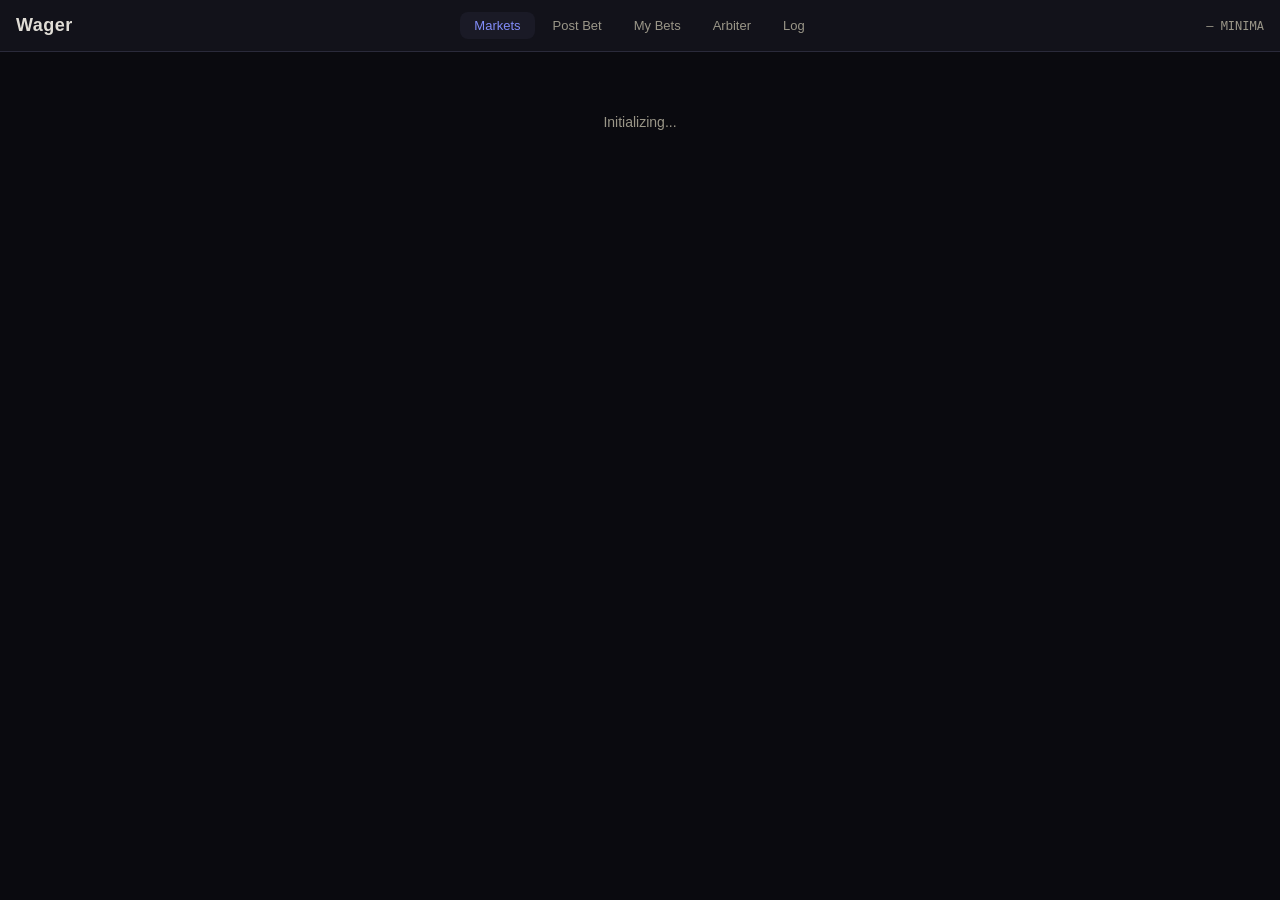
==== index.html @ 8682a8ff "Wager v0.1.0: Trustless prediction market MiniDapp with KISS VM contract - 6-path contract (1195 cha" ====
<!DOCTYPE html>
<html>
<head>
    <meta charset="UTF-8">
    <meta name="viewport" content="width=device-width, initial-scale=1.0">
    <title>Wager</title>
    <link rel="stylesheet" href="css/style.css">
    <script type="text/javascript" src="mds.js"></script>
    <script type="text/javascript" src="js/contract.js"></script>
    <script type="text/javascript" src="js/db.js"></script>
    <script type="text/javascript" src="js/wager.js"></script>
    <script type="text/javascript" src="js/app.js"></script>
</head>
<body>

<nav class="nav">
    <div class="nav__brand">Wager</div>
    <div class="nav__tabs">
        <button class="nav__tab active" data-view="markets" onclick="showView('markets')">Markets</button>
        <button class="nav__tab" data-view="post" onclick="showView('post')">Post Bet</button>
        <button class="nav__tab" data-view="mybets" onclick="showView('mybets')">My Bets</button>
        <button class="nav__tab" data-view="arbiter" onclick="showView('arbiter')">Arbiter</button>
        <button class="nav__tab" data-view="activity" onclick="showView('activity')">Log</button>
    </div>
    <div class="nav__info">
        <span id="balance">— MINIMA</span>
        <span id="blockHeight"></span>
    </div>
</nav>

<div class="main" id="mainContent">
    <div class="empty">Initializing...</div>
</div>

</body>
</html>
---- css/style.css ----
/* Wager — Prediction Market Styles */

:root {
    --bg: #0a0a0f;
    --bg2: #12121a;
    --bg3: #1a1a26;
    --border: #2a2a3a;
    --text: #e0ddd6;
    --text2: #9a9688;
    --accent: #6366f1;
    --accent2: #818cf8;
    --yes: #22c55e;
    --yes-bg: rgba(34, 197, 94, 0.1);
    --no: #ef4444;
    --no-bg: rgba(239, 68, 68, 0.1);
    --warn: #f59e0b;
    --radius: 8px;
    --mono: "SF Mono", "Fira Code", "Cascadia Code", monospace;
}

* { margin: 0; padding: 0; box-sizing: border-box; }

body {
    font-family: -apple-system, BlinkMacSystemFont, "Segoe UI", Roboto, sans-serif;
    background: var(--bg);
    color: var(--text);
    line-height: 1.5;
    min-height: 100vh;
}

/* -- Nav -- */
.nav {
    display: flex;
    align-items: center;
    justify-content: space-between;
    padding: 12px 16px;
    background: var(--bg2);
    border-bottom: 1px solid var(--border);
    position: sticky;
    top: 0;
    z-index: 100;
}

.nav__brand {
    font-size: 18px;
    font-weight: 700;
    letter-spacing: 0.5px;
}

.nav__tabs {
    display: flex;
    gap: 4px;
}

.nav__tab {
    padding: 6px 14px;
    border-radius: var(--radius);
    font-size: 13px;
    font-weight: 500;
    color: var(--text2);
    background: transparent;
    border: none;
    cursor: pointer;
    transition: all 0.15s;
}

.nav__tab:hover { color: var(--text); background: var(--bg3); }
.nav__tab.active { color: var(--accent2); background: var(--bg3); }

.nav__info {
    font-size: 12px;
    color: var(--text2);
    font-family: var(--mono);
}

/* -- Layout -- */
.main { max-width: 900px; margin: 0 auto; padding: 20px 16px; }

h2 { font-size: 18px; font-weight: 600; margin-bottom: 12px; }
h3 { font-size: 15px; font-weight: 600; margin: 16px 0 8px; color: var(--text2); }

/* -- Card -- */
.card {
    background: var(--bg2);
    border: 1px solid var(--border);
    border-radius: var(--radius);
    padding: 16px;
    margin-bottom: 12px;
}

.card--compact { padding: 10px 14px; display: flex; align-items: center; gap: 10px; flex-wrap: wrap; }

.card__pot { font-size: 20px; font-weight: 700; font-family: var(--mono); margin-bottom: 8px; }
.card__parties { font-size: 13px; color: var(--text2); margin-bottom: 12px; font-family: var(--mono); }
.card__actions { display: flex; gap: 8px; }

/* -- Book (Order Book) -- */
.book { background: var(--bg2); border: 1px solid var(--border); border-radius: var(--radius); overflow: hidden; margin-bottom: 16px; }

.book__header {
    display: grid;
    grid-template-columns: 60px 100px 100px 70px 1fr 100px;
    padding: 8px 12px;
    font-size: 11px;
    font-weight: 600;
    color: var(--text2);
    text-transform: uppercase;
    letter-spacing: 0.5px;
    border-bottom: 1px solid var(--border);
    background: var(--bg3);
}

.book__row {
    display: grid;
    grid-template-columns: 60px 100px 100px 70px 1fr 100px;
    padding: 10px 12px;
    font-size: 13px;
    border-bottom: 1px solid var(--border);
    align-items: center;
    transition: background 0.1s;
}

.book__row:last-child { border-bottom: none; }
.book__row:hover { background: var(--bg3); }

/* -- Side Tags -- */
.side--yes { color: var(--yes); font-weight: 700; }
.side--no { color: var(--no); font-weight: 700; }
.side--arb { color: var(--accent2); font-weight: 700; }

.odds { font-family: var(--mono); font-weight: 600; }
.arb { font-size: 11px; font-family: var(--mono); color: var(--text2); }
.muted { color: var(--text2); font-size: 12px; }
.mono { font-family: var(--mono); font-size: 12px; word-break: break-all; }

/* -- Buttons -- */
.btn {
    display: inline-flex;
    align-items: center;
    justify-content: center;
    padding: 8px 16px;
    border-radius: var(--radius);
    font-size: 13px;
    font-weight: 600;
    border: none;
    cursor: pointer;
    transition: all 0.15s;
}

.btn--sm { padding: 4px 10px; font-size: 12px; }

.btn--accent { background: var(--accent); color: #fff; }
.btn--accent:hover { background: var(--accent2); }

.btn--yes { background: var(--yes); color: #fff; }
.btn--yes:hover { opacity: 0.85; }

.btn--no { background: var(--no); color: #fff; }
.btn--no:hover { opacity: 0.85; }

.btn--ghost { background: transparent; color: var(--text2); border: 1px solid var(--border); }
.btn--ghost:hover { color: var(--text); border-color: var(--text2); }

/* -- Side Picker -- */
.side-picker { display: flex; gap: 4px; }
.side-picker .btn { flex: 1; opacity: 0.5; }
.side-picker .btn.active { opacity: 1; }

/* -- Form -- */
.form-group { margin-bottom: 14px; }
.form-group label { display: block; font-size: 12px; font-weight: 600; color: var(--text2); margin-bottom: 4px; text-transform: uppercase; letter-spacing: 0.5px; }

.form-row { display: grid; grid-template-columns: 1fr 1fr 1fr; gap: 12px; }

input[type="text"], input[type="number"], select {
    width: 100%;
    padding: 10px 12px;
    background: var(--bg3);
    border: 1px solid var(--border);
    border-radius: var(--radius);
    color: var(--text);
    font-size: 14px;
    font-family: var(--mono);
    outline: none;
    transition: border-color 0.15s;
}

input:focus, select:focus { border-color: var(--accent); }
input::placeholder { color: var(--text2); opacity: 0.5; }

.odds-preview {
    padding: 10px 14px;
    background: var(--bg3);
    border-radius: var(--radius);
    font-size: 13px;
    color: var(--text2);
    margin-bottom: 14px;
    font-family: var(--mono);
}

/* -- Status -- */
.status { padding: 8px 12px; border-radius: var(--radius); font-size: 13px; margin-bottom: 12px; }
.status--ok { background: var(--yes-bg); color: var(--yes); }
.status--err { background: var(--no-bg); color: var(--no); }
.status--warn { background: rgba(245, 158, 11, 0.1); color: var(--warn); }
.status--wait { color: var(--warn); font-size: 12px; }
.status--info { color: var(--text2); }

/* -- Empty State -- */
.empty {
    text-align: center;
    padding: 40px 20px;
    color: var(--text2);
    font-size: 14px;
}

/* -- Activity Log -- */
.log { background: var(--bg2); border: 1px solid var(--border); border-radius: var(--radius); overflow: hidden; }

.log__row {
    padding: 6px 12px;
    font-size: 12px;
    border-bottom: 1px solid var(--border);
    font-family: var(--mono);
}

.log__row:last-child { border-bottom: none; }
.log__time { color: var(--text2); margin-right: 8px; }
.log__ok { color: var(--yes); }
.log__err { color: var(--no); }
.log__warn { color: var(--warn); }
.log__info { color: var(--text2); }

/* -- Expandable Bet Card -- */
.betcard {
    background: var(--bg2);
    border: 1px solid var(--border);
    border-radius: var(--radius);
    margin-bottom: 8px;
    overflow: hidden;
    transition: border-color 0.15s;
}

.betcard:hover { border-color: var(--accent); }

.betcard__summary {
    display: flex;
    align-items: center;
    gap: 12px;
    padding: 12px 14px;
    cursor: pointer;
    user-select: none;
}

.betcard__side { font-size: 13px; min-width: 42px; }
.betcard__stake { font-family: var(--mono); font-weight: 600; font-size: 14px; }
.betcard__odds { font-size: 14px; }
.betcard__role {
    font-size: 11px;
    text-transform: uppercase;
    letter-spacing: 0.5px;
    color: var(--accent2);
    background: rgba(99, 102, 241, 0.1);
    padding: 2px 8px;
    border-radius: 4px;
    margin-left: auto;
}

.betcard__chevron {
    font-size: 12px;
    color: var(--text2);
    transition: transform 0.2s;
    margin-left: 4px;
}

.betcard.expanded .betcard__chevron { transform: rotate(180deg); }

.betcard__detail {
    max-height: 0;
    overflow: hidden;
    transition: max-height 0.3s ease, padding 0.3s ease;
    padding: 0 14px;
}

.betcard.expanded .betcard__detail {
    max-height: 600px;
    padding: 0 14px 14px;
    border-top: 1px solid var(--border);
}

.betcard__grid {
    display: grid;
    grid-template-columns: repeat(auto-fill, minmax(140px, 1fr));
    gap: 8px;
    margin-bottom: 10px;
    padding-top: 12px;
}

.betcard__grid dl { margin: 0; }
.betcard__grid dt { font-size: 10px; text-transform: uppercase; letter-spacing: 0.5px; color: var(--text2); margin-bottom: 2px; }
.betcard__grid dd { font-size: 14px; font-weight: 600; font-family: var(--mono); margin: 0; }

.betcard__payouts {
    background: var(--bg3);
    border-radius: 6px;
    padding: 10px 12px;
    font-size: 12px;
    margin-bottom: 10px;
    line-height: 1.8;
}

.betcard__arbiter {
    margin-bottom: 10px;
}

.betcard__arbiter dt {
    font-size: 10px;
    text-transform: uppercase;
    letter-spacing: 0.5px;
    color: var(--text2);
    margin-bottom: 4px;
}

.betcard__arbiter dd {
    font-size: 11px;
    margin: 0;
    line-height: 1.6;
}

.betcard__parties {
    font-size: 12px;
    line-height: 1.8;
    margin-bottom: 10px;
}

.betcard__coinid {
    font-size: 10px;
    margin-bottom: 10px;
    word-break: break-all;
}

.betcard__actions {
    display: flex;
    gap: 8px;
    align-items: center;
    padding-top: 4px;
}

/* -- Responsive -- */
@media (max-width: 640px) {
    .book__header, .book__row { grid-template-columns: 50px 80px 80px 60px 1fr 80px; font-size: 12px; }
    .form-row { grid-template-columns: 1fr; }
    .nav__tabs { gap: 2px; }
    .nav__tab { padding: 4px 8px; font-size: 12px; }
}
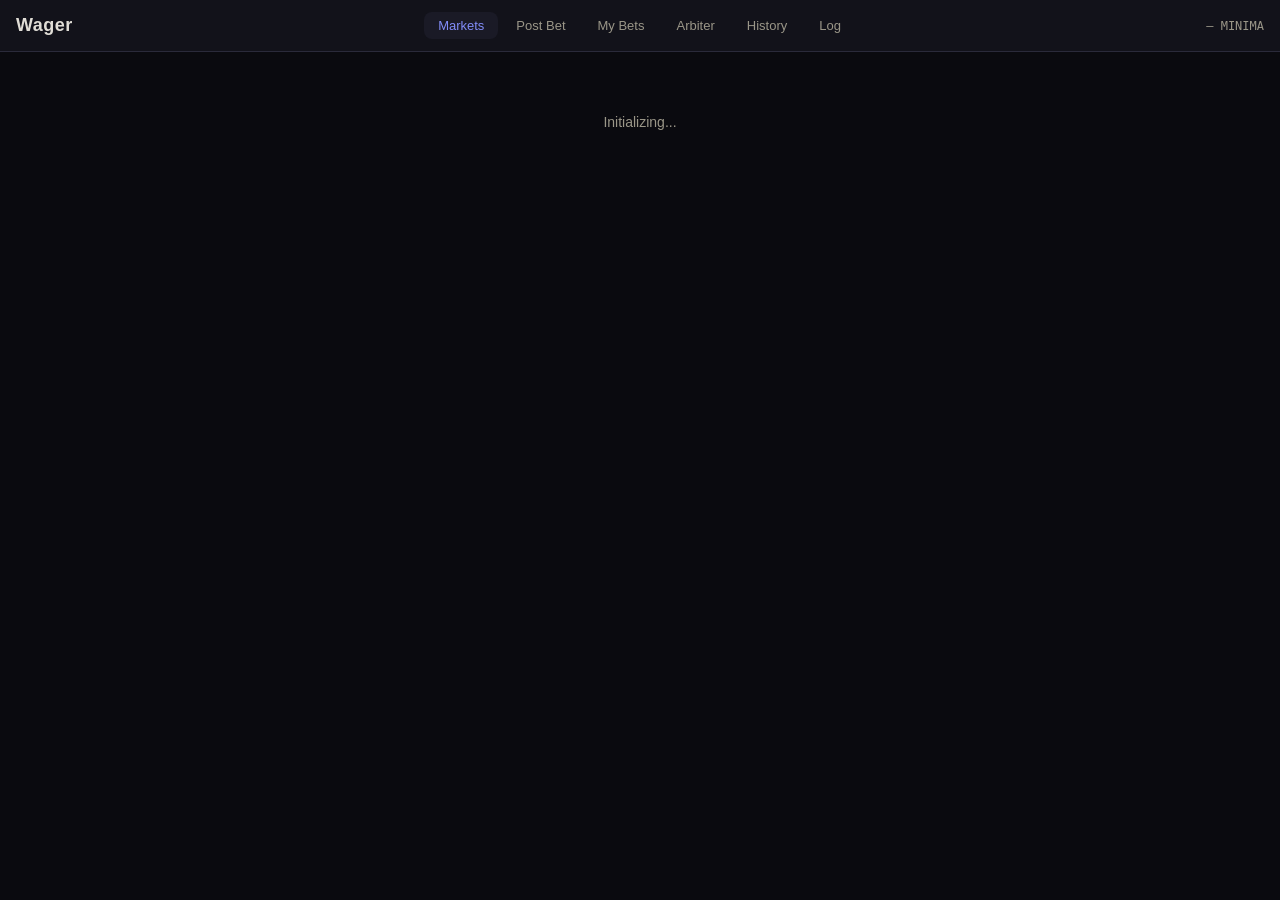
==== commit a4d06028: "v1.6.1: Chat messaging rewrite + V3.1 contract + full feature set Working features (all confirmed on" ====
--- a/index.html
+++ b/index.html
@@ -2,11 +2,12 @@
 <html>
 <head>
     <meta charset="UTF-8">
-    <meta name="viewport" content="width=device-width, initial-scale=1.0">
+    <meta name="viewport" content="width=device-width, initial-scale=1.0, viewport-fit=cover">
     <title>Wager</title>
     <link rel="stylesheet" href="css/style.css">
     <script type="text/javascript" src="mds.js"></script>
     <script type="text/javascript" src="js/contract.js"></script>
+    <script type="text/javascript" src="js/chainmail.js"></script>
     <script type="text/javascript" src="js/db.js"></script>
     <script type="text/javascript" src="js/wager.js"></script>
     <script type="text/javascript" src="js/app.js"></script>
@@ -20,6 +21,7 @@
         <button class="nav__tab" data-view="post" onclick="showView('post')">Post Bet</button>
         <button class="nav__tab" data-view="mybets" onclick="showView('mybets')">My Bets</button>
         <button class="nav__tab" data-view="arbiter" onclick="showView('arbiter')">Arbiter</button>
+        <button class="nav__tab" data-view="history" onclick="showView('history')">History</button>
         <button class="nav__tab" data-view="activity" onclick="showView('activity')">Log</button>
     </div>
     <div class="nav__info">
@@ -28,6 +30,8 @@
     </div>
 </nav>
 
+<div class="noticeboard" id="noticeboard"></div>
+
 <div class="main" id="mainContent">
     <div class="empty">Initializing...</div>
 </div>
--- a/css/style.css
+++ b/css/style.css
@@ -26,6 +26,7 @@
     color: var(--text);
     line-height: 1.5;
     min-height: 100vh;
+    padding-top: env(safe-area-inset-top, 0px);
 }
 
 /* -- Nav -- */
@@ -73,6 +74,39 @@
     font-family: var(--mono);
 }
 
+/* -- Noticeboard -- */
+.noticeboard {
+    max-width: 900px;
+    margin: 0 auto;
+    padding: 0 16px;
+    max-height: 180px;
+    overflow-y: auto;
+    font-family: var(--mono);
+    font-size: 12px;
+    line-height: 1.7;
+}
+
+.noticeboard:empty { display: none; }
+
+.noticeboard .nb-entry {
+    padding: 4px 10px;
+    border-left: 3px solid var(--border);
+    margin-bottom: 2px;
+    background: var(--bg2);
+    border-radius: 0 4px 4px 0;
+}
+
+.noticeboard .nb-time {
+    color: var(--text2);
+    margin-right: 8px;
+}
+
+.noticeboard .nb-info { border-left-color: var(--accent); }
+.noticeboard .nb-ok { border-left-color: var(--yes); color: var(--yes); }
+.noticeboard .nb-warn { border-left-color: var(--warn); color: var(--warn); }
+.noticeboard .nb-err { border-left-color: var(--no); color: var(--no); }
+.noticeboard .nb-pending { border-left-color: var(--warn); color: var(--warn); font-weight: 700; }
+
 /* -- Layout -- */
 .main { max-width: 900px; margin: 0 auto; padding: 20px 16px; }
 
@@ -246,15 +280,73 @@
 .betcard__summary {
     display: flex;
     align-items: center;
-    gap: 12px;
+    flex-wrap: wrap;
+    gap: 8px;
     padding: 12px 14px;
     cursor: pointer;
     user-select: none;
 }
 
-.betcard__side { font-size: 13px; min-width: 42px; }
-.betcard__stake { font-family: var(--mono); font-weight: 600; font-size: 14px; }
-.betcard__odds { font-size: 14px; }
+.betcard__prop {
+    font-size: 13px;
+    font-weight: 600;
+    color: var(--text);
+    width: 100%;
+    overflow: hidden;
+    text-overflow: ellipsis;
+    white-space: nowrap;
+}
+
+/* -- Tile chips on the summary row -- */
+.betcard__tile {
+    display: inline-flex;
+    align-items: center;
+    padding: 4px 10px;
+    border-radius: 6px;
+    font-family: var(--mono);
+    font-size: 12px;
+    font-weight: 700;
+    line-height: 1;
+    box-shadow: 0 1px 3px rgba(0,0,0,0.35), 0 0 0 1px rgba(255,255,255,0.04) inset;
+}
+
+.betcard__side {
+    font-size: 11px;
+    font-weight: 700;
+    letter-spacing: 0.5px;
+    padding: 4px 10px;
+    border-radius: 6px;
+    box-shadow: 0 1px 3px rgba(0,0,0,0.35);
+}
+.betcard__side.side--yes { background: var(--yes-bg); }
+.betcard__side.side--no { background: var(--no-bg); }
+
+.betcard__stake {
+    background: var(--bg3);
+    color: var(--text);
+}
+
+.betcard__mult {
+    background: rgba(255,255,255,0.05);
+    color: var(--accent2);
+}
+
+.betcard__odds {
+    background: rgba(255,255,255,0.05);
+    color: var(--text);
+    letter-spacing: 0.5px;
+}
+
+.betcard__size {
+    background: rgba(245, 158, 11, 0.15);
+    color: var(--warn);
+    font-size: 11px;
+}
+.betcard__price {
+    background: rgba(200, 120, 0, 0.15);
+    color: #c87800;
+    font-size: 11px;
+}
 .betcard__role {
     font-size: 11px;
     text-transform: uppercase;
@@ -288,6 +380,16 @@
     border-top: 1px solid var(--border);
 }
 
+.betcard__proposition {
+    font-size: 15px;
+    font-weight: 600;
+    color: var(--text);
+    padding: 12px 0 8px;
+    line-height: 1.4;
+    border-bottom: 1px solid var(--border);
+    margin-bottom: 10px;
+}
+
 .betcard__grid {
     display: grid;
     grid-template-columns: repeat(auto-fill, minmax(140px, 1fr));
@@ -299,6 +401,18 @@
 .betcard__grid dl { margin: 0; }
 .betcard__grid dt { font-size: 10px; text-transform: uppercase; letter-spacing: 0.5px; color: var(--text2); margin-bottom: 2px; }
 .betcard__grid dd { font-size: 14px; font-weight: 600; font-family: var(--mono); margin: 0; }
+
+.betcard__proposal {
+    margin-top: 10px;
+    padding: 10px 12px;
+    background: rgba(245, 158, 11, 0.08);
+    border: 1px solid rgba(245, 158, 11, 0.2);
+    border-radius: 6px;
+    font-size: 13px;
+    line-height: 1.6;
+}
+
+.betcard__proposal .btn { margin-top: 6px; }
 
 .betcard__payouts {
     background: var(--bg3);
@@ -327,12 +441,40 @@
     line-height: 1.6;
 }
 
+.betcard__age {
+    display: flex;
+    flex-wrap: wrap;
+    gap: 8px 16px;
+    font-family: var(--mono);
+    font-size: 11px;
+    color: var(--text2);
+    padding: 6px 0;
+    margin-bottom: 8px;
+    border-bottom: 1px solid var(--border);
+}
+
 .betcard__parties {
     font-size: 12px;
     line-height: 1.8;
     margin-bottom: 10px;
 }
 
+.betcard__myleg {
+    background: rgba(255,255,255,0.04);
+    padding: 2px 8px;
+    border-radius: 4px;
+    border-left: 3px solid var(--accent);
+}
+
+.betcard__yourleg {
+    margin-top: 8px;
+    padding: 8px 12px;
+    background: rgba(99, 102, 241, 0.1);
+    border-radius: 6px;
+    font-size: 13px;
+    border: 1px solid rgba(99, 102, 241, 0.2);
+}
+
 .betcard__coinid {
     font-size: 10px;
     margin-bottom: 10px;
@@ -345,6 +487,302 @@
     align-items: center;
     padding-top: 4px;
 }
+
+/* -- Two-Sided Market -- */
+.market {
+    background: var(--bg2);
+    border: 1px solid var(--border);
+    border-radius: var(--radius);
+    margin-bottom: 16px;
+    overflow: hidden;
+}
+
+.market__title {
+    padding: 12px 14px;
+    font-size: 15px;
+    font-weight: 700;
+    color: var(--text);
+    border-bottom: 1px solid var(--border);
+    background: var(--bg3);
+    display: flex;
+    justify-content: space-between;
+    align-items: center;
+    gap: 12px;
+    flex-wrap: wrap;
+}
+
+.market__spread {
+    font-size: 14px;
+    font-family: var(--mono);
+    font-weight: 700;
+    white-space: nowrap;
+}
+
+.market__sides {
+    display: grid;
+    grid-template-columns: 1fr auto 1fr;
+    align-items: start;
+}
+
+.market__col {
+    padding: 8px;
+}
+
+.market__col:first-child {
+    border-right: 1px solid var(--border);
+}
+
+.market__col:last-child {
+    border-left: 1px solid var(--border);
+}
+
+.market__midspread {
+    display: flex;
+    flex-direction: column;
+    align-items: center;
+    justify-content: center;
+    padding: 12px 10px;
+    align-self: center;
+    gap: 0;
+}
+
+.market__midsize {
+    font-family: var(--mono);
+    font-size: 13px;
+    font-weight: 600;
+    color: var(--text2);
+    letter-spacing: 0.5px;
+}
+
+.market__midline {
+    border: none;
+    border-top: 1px solid var(--warn);
+    opacity: 0.4;
+    width: 100%;
+    margin: 6px 0;
+}
+
+.market__midprice {
+    font-family: var(--mono);
+    font-size: 20px;
+    font-weight: 900;
+    color: var(--warn);
+    letter-spacing: 1px;
+    text-align: center;
+    white-space: nowrap;
+}
+
+.market__colhead {
+    font-size: 11px;
+    font-weight: 700;
+    text-transform: uppercase;
+    letter-spacing: 1px;
+    text-align: center;
+    padding: 6px 0;
+    margin-bottom: 6px;
+}
+
+.market__empty {
+    text-align: center;
+    color: var(--text2);
+    font-size: 12px;
+    padding: 20px 8px;
+}
+
+.market .betcard { margin-bottom: 4px; }
+.market .betcard__prop { display: none; }
+
+@media (max-width: 640px) {
+    .market__sides { grid-template-columns: 1fr; }
+    .market__col:first-child { border-right: none; border-bottom: 1px solid var(--border); }
+    .market__col:last-child { border-left: none; border-top: 1px solid var(--border); }
+    .market__midspread { padding: 8px 0; }
+}
+
+/* -- Counter Modal -- */
+.modal {
+    display: none;
+    position: fixed;
+    top: 0; left: 0; right: 0; bottom: 0;
+    z-index: 200;
+    align-items: center;
+    justify-content: center;
+}
+
+.modal__overlay {
+    position: absolute;
+    top: 0; left: 0; right: 0; bottom: 0;
+    background: rgba(0, 0, 0, 0.7);
+}
+
+.modal__content {
+    position: relative;
+    background: var(--bg2);
+    border: 1px solid var(--border);
+    border-radius: 12px;
+    padding: 24px;
+    max-width: 480px;
+    width: 90%;
+    max-height: 90vh;
+    overflow-y: auto;
+}
+
+.modal__header {
+    display: flex;
+    justify-content: space-between;
+    align-items: center;
+    margin-bottom: 16px;
+}
+
+.modal__header h3 { font-size: 18px; }
+
+.modal__close {
+    font-size: 24px;
+    cursor: pointer;
+    color: var(--text2);
+    line-height: 1;
+}
+
+.modal__close:hover { color: var(--text); }
+
+.modal__prop {
+    font-size: 16px;
+    font-weight: 600;
+    color: var(--text);
+    padding: 12px 14px;
+    background: var(--bg3);
+    border-radius: var(--radius);
+    margin-bottom: 16px;
+    line-height: 1.4;
+}
+
+.modal__info {
+    margin-bottom: 16px;
+}
+
+.modal__row {
+    display: flex;
+    justify-content: space-between;
+    align-items: center;
+    padding: 6px 0;
+    font-size: 13px;
+    border-bottom: 1px solid var(--border);
+}
+
+.modal__row:last-child { border-bottom: none; }
+
+.modal__actions {
+    display: flex;
+    gap: 8px;
+    margin-top: 16px;
+}
+
+.modal__actions .btn { flex: 1; }
+
+/* -- Counter Slider -- */
+.counter__spread {
+    display: flex;
+    align-items: center;
+    gap: 12px;
+}
+
+.counter__end {
+    font-family: var(--mono);
+    font-weight: 700;
+    font-size: 15px;
+    text-align: center;
+    min-width: 60px;
+    line-height: 1.3;
+}
+
+.counter__end small {
+    font-size: 10px;
+    font-weight: 400;
+    color: var(--text2);
+    text-transform: uppercase;
+    letter-spacing: 0.5px;
+}
+
+.counter__end--mine { color: var(--accent2); }
+.counter__end--theirs { color: var(--warn); }
+
+.counter__sliderWrap {
+    flex: 1;
+    text-align: center;
+}
+
+.counter__slider {
+    display: flex;
+    align-items: center;
+    gap: 6px;
+}
+
+.counter__slider input[type="range"] {
+    flex: 1;
+    -webkit-appearance: none;
+    height: 6px;
+    background: linear-gradient(to right, var(--accent), var(--warn));
+    border-radius: 3px;
+    outline: none;
+    opacity: 0.7;
+}
+
+.counter__slider input[type="range"]::-webkit-slider-thumb {
+    -webkit-appearance: none;
+    width: 24px;
+    height: 24px;
+    background: #fff;
+    border: 3px solid var(--accent);
+    border-radius: 50%;
+    cursor: pointer;
+}
+
+.counter__oddsLabel {
+    font-family: var(--mono);
+    font-weight: 700;
+    font-size: 22px;
+    color: #fff;
+    margin-top: 6px;
+}
+
+.counter__preview {
+    padding: 12px 14px;
+    background: var(--bg3);
+    border-radius: var(--radius);
+    font-size: 13px;
+    line-height: 1.8;
+    margin-top: 12px;
+}
+
+/* -- Chat -- */
+.betcard__chatrow {
+    display: flex; align-items: center; gap: 6px;
+    padding: 6px 12px; background: var(--bg3); border-top: 1px solid var(--border);
+}
+.betcard__chatpreview {
+    flex: 1; font-size: 12px; color: var(--text2);
+    white-space: nowrap; overflow: hidden; text-overflow: ellipsis;
+}
+.chatpreview__count {
+    background: var(--accent); color: #fff; font-size: 10px; font-weight: 700;
+    padding: 1px 5px; border-radius: 8px; margin-right: 4px;
+}
+.betcard__chatinput {
+    flex: 2; padding: 4px 8px; background: var(--bg); border: 1px solid var(--border);
+    border-radius: 4px; color: var(--text); font-size: 12px; min-width: 0;
+}
+.betcard__chatinput:focus { border-color: var(--accent); outline: none; }
+
+/* -- History -- */
+.history { display: flex; flex-direction: column; gap: 2px; }
+.history__row {
+    display: flex; align-items: center; gap: 12px;
+    padding: 8px 12px; background: var(--bg2); border-radius: 6px;
+    font-size: 13px;
+}
+.history__time { color: var(--text2); min-width: 100px; font-size: 12px; }
+.history__desc { flex: 1; color: var(--text); }
+.history__status { font-size: 11px; font-weight: 600; padding: 2px 8px; border-radius: 4px; background: rgba(255,255,255,0.05); }
 
 /* -- Responsive -- */
 @media (max-width: 640px) {
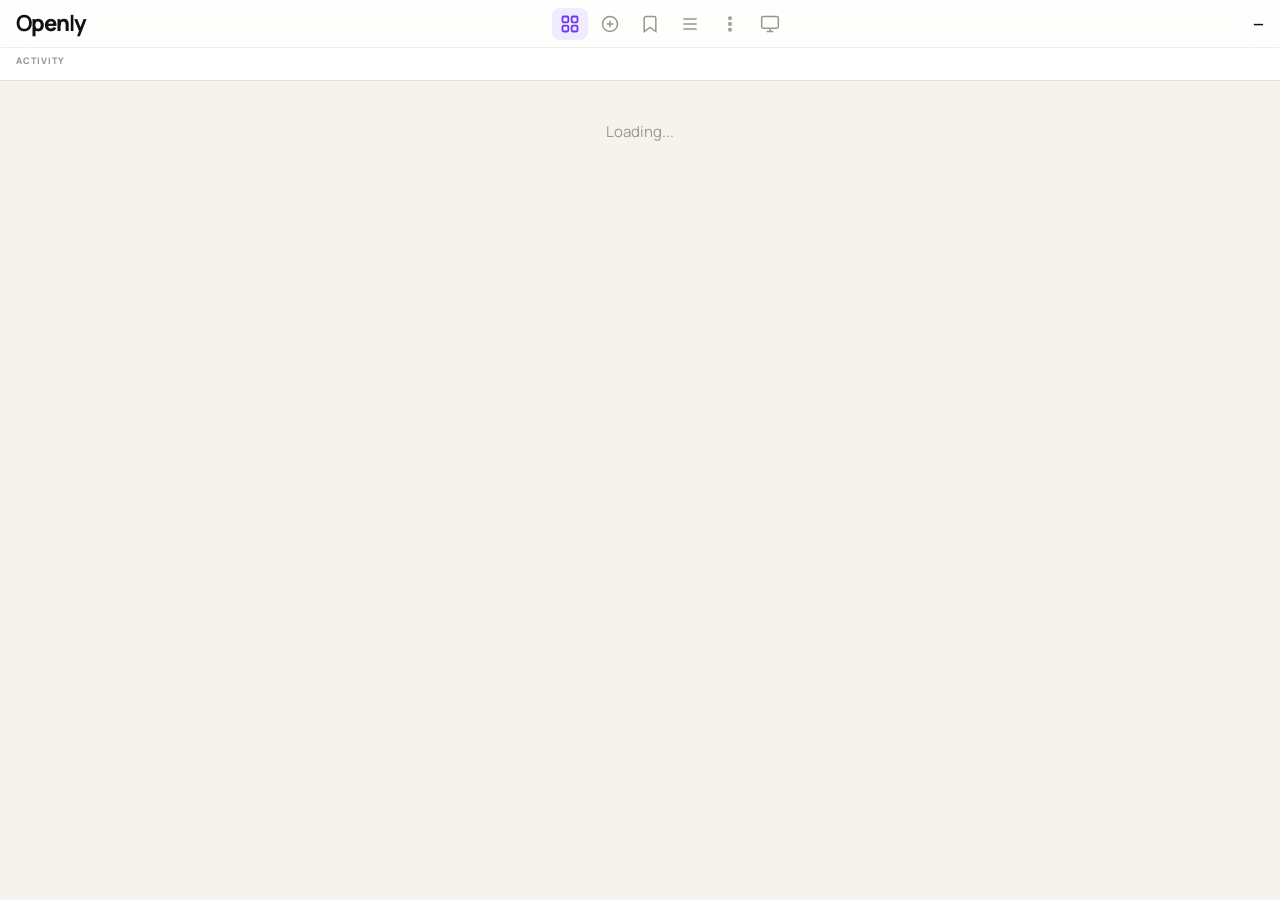
==== commit f7a3a308: "v2.7.0: commit full modular refactor (state/txn/identity split) Snapshot the entire v2.x working tre" ====
--- a/index.html
+++ b/index.html
@@ -3,38 +3,64 @@
 <head>
     <meta charset="UTF-8">
     <meta name="viewport" content="width=device-width, initial-scale=1.0, viewport-fit=cover">
-    <title>Wager</title>
+    <title>Openly</title>
     <link rel="stylesheet" href="css/style.css">
     <script type="text/javascript" src="mds.js"></script>
     <script type="text/javascript" src="js/contract.js"></script>
     <script type="text/javascript" src="js/chainmail.js"></script>
     <script type="text/javascript" src="js/db.js"></script>
-    <script type="text/javascript" src="js/wager.js"></script>
+    <script type="text/javascript" src="js/identity.js"></script>
+    <script type="text/javascript" src="js/state.js"></script>
+    <script type="text/javascript" src="js/txn.js"></script>
     <script type="text/javascript" src="js/app.js"></script>
 </head>
 <body>
 
-<nav class="nav">
-    <div class="nav__brand">Wager</div>
-    <div class="nav__tabs">
-        <button class="nav__tab active" data-view="markets" onclick="showView('markets')">Markets</button>
-        <button class="nav__tab" data-view="post" onclick="showView('post')">Post Bet</button>
-        <button class="nav__tab" data-view="mybets" onclick="showView('mybets')">My Bets</button>
-        <button class="nav__tab" data-view="arbiter" onclick="showView('arbiter')">Arbiter</button>
-        <button class="nav__tab" data-view="history" onclick="showView('history')">History</button>
-        <button class="nav__tab" data-view="activity" onclick="showView('activity')">Log</button>
+<!-- Top bar with inline nav -->
+<div class="topbar">
+    <div class="topbar__brand"><b>O</b>pen<b>l</b>y</div>
+    <div class="topbar__nav">
+        <button class="topnav__tab active" data-view="markets" onclick="showView('markets')">
+            <svg viewBox="0 0 24 24" fill="none" stroke="currentColor" stroke-width="1.8"><rect x="3" y="3" width="7" height="7" rx="1.5"/><rect x="14" y="3" width="7" height="7" rx="1.5"/><rect x="3" y="14" width="7" height="7" rx="1.5"/><rect x="14" y="14" width="7" height="7" rx="1.5"/></svg>
+        </button>
+        <button class="topnav__tab" data-view="post" onclick="showView('post')">
+            <svg viewBox="0 0 24 24" fill="none" stroke="currentColor" stroke-width="1.8"><circle cx="12" cy="12" r="9"/><path d="M12 8v8M8 12h8"/></svg>
+        </button>
+        <button class="topnav__tab" data-view="mybets" onclick="showView('mybets')">
+            <svg viewBox="0 0 24 24" fill="none" stroke="currentColor" stroke-width="1.8"><path d="M19 21l-7-5-7 5V5a2 2 0 012-2h10a2 2 0 012 2z"/></svg>
+        </button>
+        <button class="topnav__tab" data-view="log" onclick="showView('activity')">
+            <svg viewBox="0 0 24 24" fill="none" stroke="currentColor" stroke-width="1.8"><path d="M4 6h16M4 12h16M4 18h16"/></svg>
+        </button>
+        <button class="topnav__tab" data-view="more" onclick="showView('more')">
+            <svg viewBox="0 0 24 24" fill="none" stroke="currentColor" stroke-width="1.8"><circle cx="12" cy="5" r="1.5"/><circle cx="12" cy="12" r="1.5"/><circle cx="12" cy="19" r="1.5"/></svg>
+        </button>
+        <button class="topnav__tab" id="desktopToggle" onclick="toggleDesktopMode()" title="Auto">
+            <svg viewBox="0 0 24 24" fill="none" stroke="currentColor" stroke-width="1.8"><rect x="2" y="3" width="20" height="14" rx="2"/><path d="M8 21h8M12 17v4"/></svg>
+        </button>
     </div>
-    <div class="nav__info">
-        <span id="balance">— MINIMA</span>
-        <span id="blockHeight"></span>
+    <div class="topbar__right">
+        <div class="topbar__bal" id="balance">—</div>
+        <div class="topbar__sub" id="blockHeight"></div>
     </div>
-</nav>
+</div>
 
-<div class="noticeboard" id="noticeboard"></div>
+<!-- Persistent activity log -->
+<div class="logpanel" id="logPanel">
+    <div class="logpanel__title">Activity</div>
+    <div id="logEntries"></div>
+</div>
 
+<!-- Toast container for urgent alerts -->
+<div class="toast-container" id="toastContainer"></div>
+
+<!-- Onboarding overlay -->
+<div id="onboarding"></div>
+
+<!-- Main content -->
 <div class="main" id="mainContent">
-    <div class="empty">Initializing...</div>
+    <div class="empty">Loading...</div>
 </div>
 
 </body>
-</html>+</html>
--- a/css/style.css
+++ b/css/style.css
@@ -1,793 +1,993 @@
-/* Wager — Prediction Market Styles */
+/* ================================================================
+   OPENLY v2.2 — Design System
+   Light mode, Manrope, mobile-first (360px target)
+   TRUE/FALSE language. Persistent activity log. Desktop dashboard.
+   ================================================================ */
+
+@import url('https://fonts.googleapis.com/css2?family=Manrope:wght@400;500;600;700;800&display=swap');
 
 :root {
-    --bg: #0a0a0f;
-    --bg2: #12121a;
-    --bg3: #1a1a26;
-    --border: #2a2a3a;
-    --text: #e0ddd6;
-    --text2: #9a9688;
-    --accent: #6366f1;
-    --accent2: #818cf8;
-    --yes: #22c55e;
-    --yes-bg: rgba(34, 197, 94, 0.1);
-    --no: #ef4444;
-    --no-bg: rgba(239, 68, 68, 0.1);
-    --warn: #f59e0b;
-    --radius: 8px;
-    --mono: "SF Mono", "Fira Code", "Cascadia Code", monospace;
-}
-
-* { margin: 0; padding: 0; box-sizing: border-box; }
+    --bg:        #F5F3EE;
+    --card:      #FFFFFF;
+    --border:    #E5E2DB;
+    --text:      #111111;
+    --dim:       #555550;
+    --muted:     #999590;
+    --true:      #00A651;
+    --true-soft: #DBFBE8;
+    --false:     #E6303A;
+    --false-soft:#FFE0E2;
+    --purple:    #6C3AED;
+    --purple-soft:#F0EBFF;
+    --gold:      #D4A012;
+    --gold-soft: #FFF8E5;
+    --warn:      #F59E0B;
+    --warn-soft: #FFF7E6;
+    --shadow:    0 2px 8px rgba(0,0,0,0.06);
+    --shadow-lg: 0 8px 30px rgba(0,0,0,0.1);
+    --r:         20px;
+    --rs:        12px;
+}
+
+* { box-sizing: border-box; margin: 0; padding: 0; }
 
 body {
-    font-family: -apple-system, BlinkMacSystemFont, "Segoe UI", Roboto, sans-serif;
+    font-family: 'Manrope', -apple-system, sans-serif;
     background: var(--bg);
     color: var(--text);
+    font-size: 15px;
     line-height: 1.5;
+    /* Android-safe padding */
+    padding-top: env(safe-area-inset-top, 0px);
+    padding-bottom: env(safe-area-inset-bottom, 0px);
     min-height: 100vh;
-    padding-top: env(safe-area-inset-top, 0px);
-}
-
-/* -- Nav -- */
-.nav {
-    display: flex;
-    align-items: center;
+    -webkit-font-smoothing: antialiased;
+}
+
+/* ================================================================
+   TOPBAR — frosted glass, sticky
+   ================================================================ */
+.topbar {
+    display: flex;
     justify-content: space-between;
-    padding: 12px 16px;
-    background: var(--bg2);
-    border-bottom: 1px solid var(--border);
+    align-items: center;
+    padding: 14px 20px;
+    background: rgba(255,255,255,0.85);
+    backdrop-filter: blur(20px);
+    -webkit-backdrop-filter: blur(20px);
+    border-bottom: 1px solid rgba(0,0,0,0.06);
     position: sticky;
     top: 0;
     z-index: 100;
 }
-
-.nav__brand {
-    font-size: 18px;
+.topbar__brand {
+    font-weight: 800;
+    font-size: 22px;
+    letter-spacing: -1px;
+}
+.topbar__right { text-align: right; }
+.topbar__bal { font-size: 14px; font-weight: 800; }
+.topbar__sub { font-size: 11px; color: var(--muted); }
+
+/* ================================================================
+   TOPBAR NAV — inline icons between brand and balance
+   ================================================================ */
+.topbar__nav {
+    display: flex;
+    gap: 4px;
+    align-items: center;
+}
+.topnav__tab {
+    background: none;
+    border: none;
+    padding: 6px 8px;
+    border-radius: 8px;
+    cursor: pointer;
+    color: var(--muted);
+    transition: color 0.15s, background 0.15s;
+}
+.topnav__tab:hover { background: var(--bg); color: var(--dim); }
+.topnav__tab.active { color: var(--purple); background: var(--purple-soft); }
+.topnav__tab svg { width: 20px; height: 20px; stroke-width: 1.8; fill: none; stroke: currentColor; display: block; }
+.topnav__tab.active svg { stroke-width: 2.2; }
+/* Desktop toggle hidden on small screens */
+#desktopToggle { display: none; }
+@media (min-width: 600px) { #desktopToggle { display: flex; } }
+
+/* ================================================================
+   PERSISTENT LOG PANEL — always visible below topbar
+   4 lines visible, scrollable, newest first
+   ================================================================ */
+.logpanel {
+    background: var(--card);
+    border-bottom: 1px solid var(--border);
+    padding: 6px 16px 8px;
+    max-height: 130px;
+    overflow-y: auto;
+}
+.logpanel__title {
+    font-size: 9px;
+    font-weight: 800;
+    color: var(--muted);
+    text-transform: uppercase;
+    letter-spacing: 1px;
+    margin-bottom: 4px;
+}
+.logrow {
+    display: flex;
+    gap: 8px;
+    padding: 2px 0;
+    font-size: 12px;
+    line-height: 1.35;
+    border-bottom: 1px solid rgba(0,0,0,0.03);
+}
+.logrow__time {
+    font-size: 11px;
+    color: var(--muted);
+    font-weight: 600;
+    white-space: nowrap;
+    min-width: 38px;
+}
+.logrow__msg { flex: 1; color: var(--dim); word-break: break-word; }
+.logrow--ok .logrow__msg   { color: #0A6B35; }
+.logrow--err .logrow__msg  { color: #9B1C1C; }
+.logrow--warn .logrow__msg { color: #92400E; }
+.logrow--pending .logrow__msg { color: #7A6520; }
+
+/* ================================================================
+   MAIN CONTENT
+   ================================================================ */
+.main {
+    padding: 16px 16px 100px;
+}
+.main h2 {
+    font-size: 22px;
+    font-weight: 800;
+    letter-spacing: -0.5px;
+    margin-bottom: 14px;
+}
+
+/* ================================================================
+   TOAST NOTIFICATIONS — replace noticeboard
+   Auto-dismiss, slide-in animation
+   ================================================================ */
+.toast-container {
+    position: fixed;
+    top: 68px;
+    left: 50%;
+    transform: translateX(-50%);
+    width: calc(100% - 32px);
+    max-width: 400px;
+    z-index: 200;
+    display: flex;
+    flex-direction: column;
+    gap: 8px;
+    pointer-events: none;
+}
+.toast {
+    padding: 14px 16px;
+    border-radius: var(--rs);
+    font-size: 13px;
+    font-weight: 600;
+    box-shadow: var(--shadow-lg);
+    display: flex;
+    align-items: flex-start;
+    gap: 10px;
+    pointer-events: auto;
+    animation: toastIn 0.4s cubic-bezier(0.16,1,0.3,1);
+    line-height: 1.4;
+}
+.toast.removing {
+    animation: toastOut 0.3s ease forwards;
+}
+@keyframes toastIn {
+    from { opacity: 0; transform: translateY(-12px); }
+    to   { opacity: 1; transform: translateY(0); }
+}
+@keyframes toastOut {
+    from { opacity: 1; transform: translateY(0); }
+    to   { opacity: 0; transform: translateY(-12px); }
+}
+.toast__icon { font-size: 18px; flex-shrink: 0; margin-top: 1px; }
+.toast--ok   { background: var(--true-soft); color: #0A6B35; border: 1px solid rgba(0,166,81,0.2); }
+.toast--err  { background: var(--false-soft);  color: #9B1C1C; border: 1px solid rgba(230,48,58,0.2); }
+.toast--warn { background: var(--warn-soft); color: #92400E; border: 1px solid rgba(245,158,11,0.2); }
+.toast--info { background: var(--purple-soft); color: var(--purple); border: 1px solid rgba(108,58,237,0.2); }
+.toast--pending { background: var(--gold-soft); color: #7A6520; border: 1px solid rgba(212,160,18,0.2); }
+
+/* Patience spinner for on-chain waits */
+.toast__spinner {
+    display: inline-block;
+    width: 14px; height: 14px;
+    border: 2px solid currentColor;
+    border-top-color: transparent;
+    border-radius: 50%;
+    animation: spin 0.8s linear infinite;
+    margin-right: 6px;
+    vertical-align: middle;
+}
+@keyframes spin { to { transform: rotate(360deg); } }
+
+/* ================================================================
+   QUESTION CARD — the core UI element
+   ================================================================ */
+.qcard {
+    background: var(--card);
+    border-radius: var(--r);
+    box-shadow: var(--shadow);
+    margin-bottom: 12px;
+    overflow: hidden;
+    transition: transform 0.15s, box-shadow 0.15s;
+}
+.qcard:active { transform: scale(0.985); }
+
+.qcard__head {
+    padding: 16px 18px 8px;
+    cursor: pointer;
+}
+.qcard__question {
+    font-size: 16px;
+    font-weight: 800;
+    line-height: 1.35;
+    letter-spacing: -0.3px;
+}
+.qcard__meta {
+    font-size: 12px;
+    color: var(--muted);
+    margin-top: 6px;
+    display: flex;
+    gap: 10px;
+    flex-wrap: wrap;
+}
+
+/* Odds bar — green YES / red NO, proportional */
+.oddsbar {
+    display: flex;
+    margin: 8px 18px;
+    height: 42px;
+    border-radius: 21px;
+    overflow: hidden;
+}
+.oddsbar__yes {
+    background: var(--true);
+    display: flex;
+    align-items: center;
+    padding: 0 14px;
+    color: white;
+    font-weight: 800;
+    font-size: 13px;
+    white-space: nowrap;
+    transition: flex 0.4s ease;
+}
+.oddsbar__no {
+    background: var(--false);
+    display: flex;
+    align-items: center;
+    justify-content: flex-end;
+    padding: 0 14px;
+    color: white;
+    font-weight: 800;
+    font-size: 13px;
+    white-space: nowrap;
+    transition: flex 0.4s ease;
+}
+.oddsbar__open {
+    flex: 1;
+    background: var(--bg);
+    display: flex;
+    align-items: center;
+    justify-content: center;
+    color: var(--muted);
+    font-size: 12px;
     font-weight: 700;
-    letter-spacing: 0.5px;
-}
-
-.nav__tabs {
-    display: flex;
-    gap: 4px;
-}
-
-.nav__tab {
-    padding: 6px 14px;
-    border-radius: var(--radius);
-    font-size: 13px;
-    font-weight: 500;
-    color: var(--text2);
-    background: transparent;
+    border-top: 2px dashed var(--border);
+    border-bottom: 2px dashed var(--border);
+}
+
+/* Position tag */
+.qcard__yours {
+    display: flex;
+    align-items: center;
+    gap: 6px;
+    margin: 8px 18px 0;
+    font-size: 12px;
+    font-weight: 700;
+}
+.qcard__dot {
+    width: 8px; height: 8px;
+    border-radius: 50%;
+}
+.qcard__dot--yes { background: var(--true); box-shadow: 0 0 6px rgba(0,166,81,0.3); }
+.qcard__dot--no  { background: var(--false);  box-shadow: 0 0 6px rgba(230,48,58,0.3); }
+
+/* Action buttons row */
+.qcard__actions {
+    display: flex;
+    gap: 10px;
+    padding: 12px 18px 16px;
+}
+
+/* ================================================================
+   BUTTONS
+   ================================================================ */
+.btn {
+    display: inline-flex;
+    align-items: center;
+    justify-content: center;
+    padding: 13px 22px;
+    border-radius: 14px;
+    font-family: inherit;
+    font-size: 15px;
+    font-weight: 800;
     border: none;
     cursor: pointer;
-    transition: all 0.15s;
-}
-
-.nav__tab:hover { color: var(--text); background: var(--bg3); }
-.nav__tab.active { color: var(--accent2); background: var(--bg3); }
-
-.nav__info {
-    font-size: 12px;
-    color: var(--text2);
-    font-family: var(--mono);
-}
-
-/* -- Noticeboard -- */
-.noticeboard {
-    max-width: 900px;
+    transition: transform 0.1s, opacity 0.15s;
+    letter-spacing: -0.3px;
+    flex: 1;
+}
+.btn:active { transform: scale(0.96); }
+.btn--yes   { background: var(--true);    color: white; }
+.btn--no    { background: var(--false);     color: white; }
+.btn--accent{ background: var(--purple); color: white; }
+.btn--ghost { background: var(--bg);     color: var(--dim); border: 2px solid var(--border); }
+.btn--ghost:active { background: var(--border); }
+.btn--sm    { padding: 8px 16px; font-size: 13px; border-radius: 10px; }
+.btn--big   { padding: 16px; font-size: 16px; border-radius: 16px; width: 100%; }
+.btn--pill  { border-radius: 50px; }
+.btn--disabled { opacity: 0.4; pointer-events: none; }
+
+/* ================================================================
+   LIVE BET CARD — My Bets view
+   ================================================================ */
+.livebet {
+    background: var(--card);
+    border-radius: var(--r);
+    box-shadow: var(--shadow);
+    margin-bottom: 12px;
+    overflow: hidden;
+}
+.livebet__tag {
+    padding: 10px 18px;
+    font-size: 11px;
+    font-weight: 800;
+    text-transform: uppercase;
+    letter-spacing: 1.5px;
+    display: flex;
+    align-items: center;
+    gap: 8px;
+}
+.livebet--selected { box-shadow: 0 0 0 2px var(--purple); }
+.livebet__tag--live   { background: var(--purple-soft); color: var(--purple); }
+.livebet__tag--won    { background: var(--true-soft);    color: var(--true); }
+.livebet__tag--lost   { background: var(--false-soft);     color: var(--false); }
+.livebet__tag--open   { background: var(--gold-soft);   color: var(--gold); }
+.livebet__pulse {
+    width: 8px; height: 8px; border-radius: 50%;
+    background: var(--purple);
+    animation: pulse 2s ease infinite;
+}
+@keyframes pulse {
+    0%,100% { box-shadow: 0 0 0 0 rgba(108,58,237,0.4); }
+    50%     { box-shadow: 0 0 0 8px rgba(108,58,237,0); }
+}
+
+.livebet__question {
+    padding: 14px 18px 6px;
+    font-size: 17px;
+    font-weight: 800;
+    line-height: 1.3;
+}
+.livebet__stakes { padding: 4px 18px 14px; }
+.livebet__row {
+    display: flex;
+    justify-content: space-between;
+    font-size: 14px;
+    padding: 4px 0;
+}
+.livebet__row dt { color: var(--dim); }
+.livebet__row dd { font-weight: 700; }
+
+/* Settlement prompt */
+.decide {
+    padding: 18px;
+    background: var(--bg);
+    border-top: 1px solid var(--border);
+}
+.decide__title { font-size: 17px; font-weight: 800; margin-bottom: 4px; }
+.decide__sub   { font-size: 13px; color: var(--dim); margin-bottom: 12px; }
+.decide__btns  { display: flex; gap: 10px; }
+
+/* Incoming proposal */
+.proposal {
+    margin: 14px 18px;
+    padding: 18px;
+    background: linear-gradient(135deg, var(--purple-soft), #E8DFFF);
+    border-radius: var(--r);
+    border: 2px solid var(--purple);
+    position: relative;
+}
+.proposal::before {
+    content: "📩";
+    position: absolute;
+    top: -14px;
+    right: 14px;
+    font-size: 26px;
+}
+.proposal__from    { font-size: 12px; font-weight: 700; color: var(--purple); }
+.proposal__verdict { font-size: 20px; font-weight: 800; margin: 4px 0 6px; }
+.proposal__fee     { font-size: 12px; color: var(--dim); margin-bottom: 14px; }
+.proposal__btns    { display: flex; gap: 10px; }
+
+/* ================================================================
+   CHAT — inline, always visible on matched bets
+   ================================================================ */
+.chatbox {
+    border-top: 1px solid var(--border);
+    padding: 14px 18px;
+}
+.chatbox__title {
+    font-size: 11px;
+    font-weight: 800;
+    color: var(--muted);
+    text-transform: uppercase;
+    letter-spacing: 1px;
+    margin-bottom: 10px;
+}
+.chatbox__messages {
+    max-height: 140px;
+    overflow-y: auto;
+    margin-bottom: 10px;
+}
+.msg {
+    max-width: 80%;
+    padding: 8px 14px;
+    border-radius: 16px;
+    font-size: 14px;
+    margin-bottom: 6px;
+    line-height: 1.4;
+    word-wrap: break-word;
+}
+.msg--them {
+    background: var(--bg);
+    border-bottom-left-radius: 4px;
+}
+.msg--me {
+    background: var(--purple);
+    color: white;
+    margin-left: auto;
+    border-bottom-right-radius: 4px;
+}
+.msg__name {
+    font-size: 10px;
+    font-weight: 700;
+    color: var(--muted);
+    margin-bottom: 2px;
+}
+.chatbox__input {
+    display: flex;
+    gap: 8px;
+}
+.chatbox__field {
+    flex: 1;
+    padding: 10px 16px;
+    border: 2px solid var(--border);
+    border-radius: 24px;
+    font-family: inherit;
+    font-size: 14px;
+    outline: none;
+    background: var(--card);
+}
+.chatbox__field:focus { border-color: var(--purple); }
+.chatbox__send {
+    width: 42px; height: 42px;
+    border-radius: 50%;
+    background: var(--purple);
+    color: white;
+    border: none;
+    font-size: 18px;
+    cursor: pointer;
+    display: flex;
+    align-items: center;
+    justify-content: center;
+}
+
+/* ================================================================
+   POST BET FORM
+   ================================================================ */
+.postform {
+    background: var(--card);
+    border-radius: var(--r);
+    padding: 20px;
+    box-shadow: var(--shadow);
+    max-width: 560px;
     margin: 0 auto;
-    padding: 0 16px;
-    max-height: 180px;
-    overflow-y: auto;
-    font-family: var(--mono);
-    font-size: 12px;
-    line-height: 1.7;
-}
-
-.noticeboard:empty { display: none; }
-
-.noticeboard .nb-entry {
-    padding: 4px 10px;
-    border-left: 3px solid var(--border);
-    margin-bottom: 2px;
-    background: var(--bg2);
-    border-radius: 0 4px 4px 0;
-}
-
-.noticeboard .nb-time {
-    color: var(--text2);
-    margin-right: 8px;
-}
-
-.noticeboard .nb-info { border-left-color: var(--accent); }
-.noticeboard .nb-ok { border-left-color: var(--yes); color: var(--yes); }
-.noticeboard .nb-warn { border-left-color: var(--warn); color: var(--warn); }
-.noticeboard .nb-err { border-left-color: var(--no); color: var(--no); }
-.noticeboard .nb-pending { border-left-color: var(--warn); color: var(--warn); font-weight: 700; }
-
-/* -- Layout -- */
-.main { max-width: 900px; margin: 0 auto; padding: 20px 16px; }
-
-h2 { font-size: 18px; font-weight: 600; margin-bottom: 12px; }
-h3 { font-size: 15px; font-weight: 600; margin: 16px 0 8px; color: var(--text2); }
-
-/* -- Card -- */
-.card {
-    background: var(--bg2);
-    border: 1px solid var(--border);
-    border-radius: var(--radius);
-    padding: 16px;
-    margin-bottom: 12px;
-}
-
-.card--compact { padding: 10px 14px; display: flex; align-items: center; gap: 10px; flex-wrap: wrap; }
-
-.card__pot { font-size: 20px; font-weight: 700; font-family: var(--mono); margin-bottom: 8px; }
-.card__parties { font-size: 13px; color: var(--text2); margin-bottom: 12px; font-family: var(--mono); }
-.card__actions { display: flex; gap: 8px; }
-
-/* -- Book (Order Book) -- */
-.book { background: var(--bg2); border: 1px solid var(--border); border-radius: var(--radius); overflow: hidden; margin-bottom: 16px; }
-
-.book__header {
-    display: grid;
-    grid-template-columns: 60px 100px 100px 70px 1fr 100px;
-    padding: 8px 12px;
+}
+.postform__title {
+    font-size: 20px;
+    font-weight: 800;
+    margin-bottom: 18px;
+}
+
+.form-group { margin-bottom: 16px; }
+.form-group label {
+    display: block;
     font-size: 11px;
-    font-weight: 600;
-    color: var(--text2);
+    font-weight: 800;
+    color: var(--dim);
     text-transform: uppercase;
     letter-spacing: 0.5px;
-    border-bottom: 1px solid var(--border);
-    background: var(--bg3);
-}
-
-.book__row {
-    display: grid;
-    grid-template-columns: 60px 100px 100px 70px 1fr 100px;
-    padding: 10px 12px;
-    font-size: 13px;
-    border-bottom: 1px solid var(--border);
-    align-items: center;
-    transition: background 0.1s;
-}
-
-.book__row:last-child { border-bottom: none; }
-.book__row:hover { background: var(--bg3); }
-
-/* -- Side Tags -- */
-.side--yes { color: var(--yes); font-weight: 700; }
-.side--no { color: var(--no); font-weight: 700; }
-.side--arb { color: var(--accent2); font-weight: 700; }
-
-.odds { font-family: var(--mono); font-weight: 600; }
-.arb { font-size: 11px; font-family: var(--mono); color: var(--text2); }
-.muted { color: var(--text2); font-size: 12px; }
-.mono { font-family: var(--mono); font-size: 12px; word-break: break-all; }
-
-/* -- Buttons -- */
-.btn {
-    display: inline-flex;
-    align-items: center;
-    justify-content: center;
-    padding: 8px 16px;
-    border-radius: var(--radius);
-    font-size: 13px;
-    font-weight: 600;
-    border: none;
-    cursor: pointer;
-    transition: all 0.15s;
-}
-
-.btn--sm { padding: 4px 10px; font-size: 12px; }
-
-.btn--accent { background: var(--accent); color: #fff; }
-.btn--accent:hover { background: var(--accent2); }
-
-.btn--yes { background: var(--yes); color: #fff; }
-.btn--yes:hover { opacity: 0.85; }
-
-.btn--no { background: var(--no); color: #fff; }
-.btn--no:hover { opacity: 0.85; }
-
-.btn--ghost { background: transparent; color: var(--text2); border: 1px solid var(--border); }
-.btn--ghost:hover { color: var(--text); border-color: var(--text2); }
-
-/* -- Side Picker -- */
-.side-picker { display: flex; gap: 4px; }
-.side-picker .btn { flex: 1; opacity: 0.5; }
-.side-picker .btn.active { opacity: 1; }
-
-/* -- Form -- */
-.form-group { margin-bottom: 14px; }
-.form-group label { display: block; font-size: 12px; font-weight: 600; color: var(--text2); margin-bottom: 4px; text-transform: uppercase; letter-spacing: 0.5px; }
-
-.form-row { display: grid; grid-template-columns: 1fr 1fr 1fr; gap: 12px; }
-
-input[type="text"], input[type="number"], select {
+    margin-bottom: 6px;
+}
+.form-input {
     width: 100%;
-    padding: 10px 12px;
-    background: var(--bg3);
-    border: 1px solid var(--border);
-    border-radius: var(--radius);
-    color: var(--text);
-    font-size: 14px;
-    font-family: var(--mono);
+    padding: 12px 16px;
+    border: 2px solid var(--border);
+    border-radius: var(--rs);
+    font-family: inherit;
+    font-size: 15px;
+    background: var(--card);
     outline: none;
     transition: border-color 0.15s;
 }
-
-input:focus, select:focus { border-color: var(--accent); }
-input::placeholder { color: var(--text2); opacity: 0.5; }
-
-.odds-preview {
-    padding: 10px 14px;
-    background: var(--bg3);
-    border-radius: var(--radius);
-    font-size: 13px;
-    color: var(--text2);
-    margin-bottom: 14px;
-    font-family: var(--mono);
-}
-
-/* -- Status -- */
-.status { padding: 8px 12px; border-radius: var(--radius); font-size: 13px; margin-bottom: 12px; }
-.status--ok { background: var(--yes-bg); color: var(--yes); }
-.status--err { background: var(--no-bg); color: var(--no); }
-.status--warn { background: rgba(245, 158, 11, 0.1); color: var(--warn); }
-.status--wait { color: var(--warn); font-size: 12px; }
-.status--info { color: var(--text2); }
-
-/* -- Empty State -- */
-.empty {
+.form-input:focus { border-color: var(--purple); }
+.form-input::placeholder { color: var(--muted); }
+.form-input--mono { font-size: 11px; font-family: monospace; }
+.form-row { display: grid; grid-template-columns: 1fr 1fr; gap: 12px; }
+
+/* Side toggle YES/NO */
+.side-toggle {
+    display: flex;
+    border-radius: var(--rs);
+    overflow: hidden;
+    border: 2px solid var(--border);
+}
+.side-toggle__btn {
+    flex: 1;
+    padding: 12px;
+    border: none;
+    font-family: inherit;
+    font-size: 15px;
+    font-weight: 800;
+    cursor: pointer;
+    background: var(--card);
+    color: var(--muted);
+    transition: all 0.15s;
     text-align: center;
-    padding: 40px 20px;
-    color: var(--text2);
+}
+.side-toggle__btn.active--yes { background: var(--true); color: white; }
+.side-toggle__btn.active--no  { background: var(--false);  color: white; }
+
+/* Payout preview */
+.payout {
+    background: var(--bg);
+    border-radius: var(--r);
+    padding: 16px;
+    margin: 16px 0;
+}
+.payout__row {
+    display: flex;
+    justify-content: space-between;
+    padding: 6px 0;
     font-size: 14px;
 }
-
-/* -- Activity Log -- */
-.log { background: var(--bg2); border: 1px solid var(--border); border-radius: var(--radius); overflow: hidden; }
-
-.log__row {
-    padding: 6px 12px;
-    font-size: 12px;
-    border-bottom: 1px solid var(--border);
-    font-family: var(--mono);
-}
-
-.log__row:last-child { border-bottom: none; }
-.log__time { color: var(--text2); margin-right: 8px; }
-.log__ok { color: var(--yes); }
-.log__err { color: var(--no); }
-.log__warn { color: var(--warn); }
-.log__info { color: var(--text2); }
-
-/* -- Expandable Bet Card -- */
-.betcard {
-    background: var(--bg2);
-    border: 1px solid var(--border);
-    border-radius: var(--radius);
-    margin-bottom: 8px;
-    overflow: hidden;
-    transition: border-color 0.15s;
-}
-
-.betcard:hover { border-color: var(--accent); }
-
-.betcard__summary {
-    display: flex;
-    align-items: center;
-    flex-wrap: wrap;
-    gap: 8px;
-    padding: 12px 14px;
-    cursor: pointer;
-    user-select: none;
-}
-
-.betcard__prop {
-    font-size: 13px;
-    font-weight: 600;
-    color: var(--text);
-    width: 100%;
-    overflow: hidden;
-    text-overflow: ellipsis;
-    white-space: nowrap;
-}
-
-/* -- Tile chips on the summary row -- */
-.betcard__tile {
-    display: inline-flex;
-    align-items: center;
-    padding: 4px 10px;
-    border-radius: 6px;
-    font-family: var(--mono);
-    font-size: 12px;
-    font-weight: 700;
-    line-height: 1;
-    box-shadow: 0 1px 3px rgba(0,0,0,0.35), 0 0 0 1px rgba(255,255,255,0.04) inset;
-}
-
-.betcard__side {
-    font-size: 11px;
-    font-weight: 700;
-    letter-spacing: 0.5px;
-    padding: 4px 10px;
-    border-radius: 6px;
-    box-shadow: 0 1px 3px rgba(0,0,0,0.35);
-}
-.betcard__side.side--yes { background: var(--yes-bg); }
-.betcard__side.side--no { background: var(--no-bg); }
-
-.betcard__stake {
-    background: var(--bg3);
-    color: var(--text);
-}
-
-.betcard__mult {
-    background: rgba(255,255,255,0.05);
-    color: var(--accent2);
-}
-
-.betcard__odds {
-    background: rgba(255,255,255,0.05);
-    color: var(--text);
-    letter-spacing: 0.5px;
-}
-
-.betcard__size {
-    background: rgba(245, 158, 11, 0.15);
-    color: var(--warn);
-    font-size: 11px;
-}
-.betcard__price {
-    background: rgba(200, 120, 0, 0.15);
-    color: #c87800;
-    font-size: 11px;
-}
-.betcard__role {
-    font-size: 11px;
-    text-transform: uppercase;
-    letter-spacing: 0.5px;
-    color: var(--accent2);
-    background: rgba(99, 102, 241, 0.1);
-    padding: 2px 8px;
-    border-radius: 4px;
-    margin-left: auto;
-}
-
-.betcard__chevron {
-    font-size: 12px;
-    color: var(--text2);
-    transition: transform 0.2s;
-    margin-left: 4px;
-}
-
-.betcard.expanded .betcard__chevron { transform: rotate(180deg); }
-
-.betcard__detail {
-    max-height: 0;
-    overflow: hidden;
-    transition: max-height 0.3s ease, padding 0.3s ease;
-    padding: 0 14px;
-}
-
-.betcard.expanded .betcard__detail {
-    max-height: 600px;
-    padding: 0 14px 14px;
-    border-top: 1px solid var(--border);
-}
-
-.betcard__proposition {
-    font-size: 15px;
-    font-weight: 600;
-    color: var(--text);
-    padding: 12px 0 8px;
-    line-height: 1.4;
-    border-bottom: 1px solid var(--border);
-    margin-bottom: 10px;
-}
-
-.betcard__grid {
-    display: grid;
-    grid-template-columns: repeat(auto-fill, minmax(140px, 1fr));
-    gap: 8px;
-    margin-bottom: 10px;
-    padding-top: 12px;
-}
-
-.betcard__grid dl { margin: 0; }
-.betcard__grid dt { font-size: 10px; text-transform: uppercase; letter-spacing: 0.5px; color: var(--text2); margin-bottom: 2px; }
-.betcard__grid dd { font-size: 14px; font-weight: 600; font-family: var(--mono); margin: 0; }
-
-.betcard__proposal {
-    margin-top: 10px;
-    padding: 10px 12px;
-    background: rgba(245, 158, 11, 0.08);
-    border: 1px solid rgba(245, 158, 11, 0.2);
-    border-radius: 6px;
-    font-size: 13px;
-    line-height: 1.6;
-}
-
-.betcard__proposal .btn { margin-top: 6px; }
-
-.betcard__payouts {
-    background: var(--bg3);
-    border-radius: 6px;
-    padding: 10px 12px;
-    font-size: 12px;
-    margin-bottom: 10px;
-    line-height: 1.8;
-}
-
-.betcard__arbiter {
-    margin-bottom: 10px;
-}
-
-.betcard__arbiter dt {
-    font-size: 10px;
-    text-transform: uppercase;
-    letter-spacing: 0.5px;
-    color: var(--text2);
-    margin-bottom: 4px;
-}
-
-.betcard__arbiter dd {
-    font-size: 11px;
-    margin: 0;
-    line-height: 1.6;
-}
-
-.betcard__age {
-    display: flex;
-    flex-wrap: wrap;
-    gap: 8px 16px;
-    font-family: var(--mono);
-    font-size: 11px;
-    color: var(--text2);
-    padding: 6px 0;
-    margin-bottom: 8px;
-    border-bottom: 1px solid var(--border);
-}
-
-.betcard__parties {
-    font-size: 12px;
-    line-height: 1.8;
-    margin-bottom: 10px;
-}
-
-.betcard__myleg {
-    background: rgba(255,255,255,0.04);
-    padding: 2px 8px;
-    border-radius: 4px;
-    border-left: 3px solid var(--accent);
-}
-
-.betcard__yourleg {
-    margin-top: 8px;
-    padding: 8px 12px;
-    background: rgba(99, 102, 241, 0.1);
-    border-radius: 6px;
-    font-size: 13px;
-    border: 1px solid rgba(99, 102, 241, 0.2);
-}
-
-.betcard__coinid {
-    font-size: 10px;
-    margin-bottom: 10px;
-    word-break: break-all;
-}
-
-.betcard__actions {
-    display: flex;
-    gap: 8px;
-    align-items: center;
-    padding-top: 4px;
-}
-
-/* -- Two-Sided Market -- */
-.market {
-    background: var(--bg2);
-    border: 1px solid var(--border);
-    border-radius: var(--radius);
-    margin-bottom: 16px;
-    overflow: hidden;
-}
-
-.market__title {
-    padding: 12px 14px;
-    font-size: 15px;
-    font-weight: 700;
-    color: var(--text);
-    border-bottom: 1px solid var(--border);
-    background: var(--bg3);
-    display: flex;
-    justify-content: space-between;
-    align-items: center;
-    gap: 12px;
-    flex-wrap: wrap;
-}
-
-.market__spread {
-    font-size: 14px;
-    font-family: var(--mono);
-    font-weight: 700;
-    white-space: nowrap;
-}
-
-.market__sides {
-    display: grid;
-    grid-template-columns: 1fr auto 1fr;
-    align-items: start;
-}
-
-.market__col {
-    padding: 8px;
-}
-
-.market__col:first-child {
-    border-right: 1px solid var(--border);
-}
-
-.market__col:last-child {
-    border-left: 1px solid var(--border);
-}
-
-.market__midspread {
-    display: flex;
-    flex-direction: column;
-    align-items: center;
-    justify-content: center;
-    padding: 12px 10px;
-    align-self: center;
-    gap: 0;
-}
-
-.market__midsize {
-    font-family: var(--mono);
-    font-size: 13px;
-    font-weight: 600;
-    color: var(--text2);
-    letter-spacing: 0.5px;
-}
-
-.market__midline {
-    border: none;
-    border-top: 1px solid var(--warn);
-    opacity: 0.4;
-    width: 100%;
-    margin: 6px 0;
-}
-
-.market__midprice {
-    font-family: var(--mono);
-    font-size: 20px;
-    font-weight: 900;
-    color: var(--warn);
-    letter-spacing: 1px;
-    text-align: center;
-    white-space: nowrap;
-}
-
-.market__colhead {
-    font-size: 11px;
-    font-weight: 700;
-    text-transform: uppercase;
-    letter-spacing: 1px;
-    text-align: center;
-    padding: 6px 0;
-    margin-bottom: 6px;
-}
-
-.market__empty {
-    text-align: center;
-    color: var(--text2);
-    font-size: 12px;
-    padding: 20px 8px;
-}
-
-.market .betcard { margin-bottom: 4px; }
-.market .betcard__prop { display: none; }
-
-@media (max-width: 640px) {
-    .market__sides { grid-template-columns: 1fr; }
-    .market__col:first-child { border-right: none; border-bottom: 1px solid var(--border); }
-    .market__col:last-child { border-left: none; border-top: 1px solid var(--border); }
-    .market__midspread { padding: 8px 0; }
-}
-
-/* -- Counter Modal -- */
+.payout__row--big {
+    font-weight: 800;
+    font-size: 16px;
+    padding: 10px 0 6px;
+    border-top: 2px solid var(--border);
+    margin-top: 4px;
+}
+.payout__win  { color: var(--true); }
+.payout__lose { color: var(--false); }
+
+/* ================================================================
+   COUNTER MODAL — bottom sheet style
+   ================================================================ */
 .modal {
     display: none;
     position: fixed;
     top: 0; left: 0; right: 0; bottom: 0;
     z-index: 200;
-    align-items: center;
+    align-items: flex-end;
     justify-content: center;
 }
-
 .modal__overlay {
     position: absolute;
     top: 0; left: 0; right: 0; bottom: 0;
-    background: rgba(0, 0, 0, 0.7);
-}
-
+    background: rgba(0,0,0,0.5);
+    backdrop-filter: blur(4px);
+}
 .modal__content {
     position: relative;
-    background: var(--bg2);
-    border: 1px solid var(--border);
-    border-radius: 12px;
-    padding: 24px;
-    max-width: 480px;
-    width: 90%;
+    background: var(--card);
+    border-radius: 28px 28px 0 0;
+    padding: 24px 20px 40px;
+    width: 100%;
+    max-width: 500px;
     max-height: 90vh;
     overflow-y: auto;
-}
-
+    box-shadow: var(--shadow-lg);
+    animation: sheetUp 0.3s ease;
+}
+@keyframes sheetUp {
+    from { transform: translateY(100%); }
+    to   { transform: translateY(0); }
+}
+.modal__pill {
+    width: 40px; height: 5px;
+    background: var(--border);
+    border-radius: 3px;
+    margin: 0 auto 20px;
+}
 .modal__header {
     display: flex;
     justify-content: space-between;
     align-items: center;
     margin-bottom: 16px;
 }
-
-.modal__header h3 { font-size: 18px; }
-
+.modal__header h3 { font-size: 20px; font-weight: 800; }
 .modal__close {
-    font-size: 24px;
+    font-size: 28px;
     cursor: pointer;
-    color: var(--text2);
+    color: var(--muted);
     line-height: 1;
-}
-
-.modal__close:hover { color: var(--text); }
-
+    background: none;
+    border: none;
+}
 .modal__prop {
+    font-size: 14px;
+    color: var(--dim);
+    margin-bottom: 16px;
+}
+.modal__info { margin-bottom: 16px; }
+.modal__row {
+    display: flex;
+    justify-content: space-between;
+    align-items: center;
+    padding: 8px 0;
+    font-size: 14px;
+    border-bottom: 1px solid var(--border);
+}
+.modal__row:last-child { border-bottom: none; }
+.modal__actions {
+    display: flex;
+    gap: 10px;
+    margin-top: 16px;
+}
+
+/* Big number display for counter */
+.bignumber { text-align: center; padding: 16px 0; }
+.bignumber__label {
+    font-size: 12px; font-weight: 700; color: var(--muted);
+    text-transform: uppercase; letter-spacing: 1px;
+    margin-bottom: 6px;
+}
+.bignumber__val {
+    font-size: 52px;
+    font-weight: 800;
+    letter-spacing: -2px;
+    line-height: 1;
+}
+.bignumber__unit { font-size: 16px; color: var(--muted); font-weight: 600; }
+
+/* Slider styling */
+input[type="range"] {
+    -webkit-appearance: none;
+    width: 100%;
+    height: 8px;
+    border-radius: 4px;
+    background: var(--border);
+    outline: none;
+    margin: 16px 0;
+}
+input[type="range"]::-webkit-slider-thumb {
+    -webkit-appearance: none;
+    width: 30px; height: 30px;
+    border-radius: 50%;
+    background: white;
+    box-shadow: 0 2px 8px rgba(0,0,0,0.15);
+    border: 3px solid var(--purple);
+    cursor: pointer;
+}
+.slider-ends {
+    display: flex;
+    justify-content: space-between;
+    font-size: 11px;
+    color: var(--muted);
+    font-weight: 600;
+}
+
+/* ================================================================
+   ARBITER CARD — gold-bordered
+   ================================================================ */
+.arbiter-card {
+    background: var(--card);
+    border-radius: var(--r);
+    box-shadow: var(--shadow);
+    margin-bottom: 12px;
+    overflow: hidden;
+    border: 2px solid var(--gold);
+}
+.arbiter-card__tag {
+    padding: 10px 18px;
+    background: var(--gold-soft);
+    font-size: 11px;
+    font-weight: 800;
+    color: var(--gold);
+    text-transform: uppercase;
+    letter-spacing: 1.5px;
+}
+.arbiter-card__q {
+    padding: 16px 18px 8px;
+    font-size: 17px;
+    font-weight: 800;
+}
+.arbiter-card__grid {
+    display: grid;
+    grid-template-columns: 1fr 1fr;
+    gap: 10px;
+    padding: 8px 18px;
+}
+.arbiter-card__side {
+    background: var(--bg);
+    border-radius: var(--rs);
+    padding: 14px;
+    text-align: center;
+}
+.arbiter-card__side-label { font-size: 11px; color: var(--muted); font-weight: 700; }
+.arbiter-card__side-val   { font-size: 22px; font-weight: 800; margin-top: 2px; }
+.arbiter-card__fee {
+    text-align: center;
+    padding: 12px 18px;
+    font-size: 15px;
+    font-weight: 800;
+    color: var(--gold);
+}
+.arbiter-card__btns {
+    display: flex;
+    gap: 10px;
+    padding: 4px 18px 20px;
+}
+
+/* ================================================================
+   ONBOARDING — cinematic slides
+   ================================================================ */
+.onboard {
+    position: fixed;
+    top: 0; left: 0; right: 0; bottom: 0;
+    z-index: 300;
+    display: flex;
+    flex-direction: column;
+    justify-content: flex-end;
+    padding: 40px 28px 48px;
+    color: white;
+    overflow: hidden;
+}
+.onboard--1 { background: linear-gradient(170deg, #0D0D1A, #1A1040, #2D1B69); }
+.onboard--2 { background: linear-gradient(170deg, #0A2A1A, #0D4A2D, #1A6B45); }
+.onboard--3 { background: linear-gradient(170deg, #1A0A0A, #4A1A1A, #6B2D2D); }
+
+.onboard__glow {
+    position: absolute;
+    width: 300px; height: 300px;
+    border-radius: 50%;
+    filter: blur(80px);
+    opacity: 0.3;
+}
+.onboard--1 .onboard__glow { background: #6C3AED; top: 10%; right: -20%; }
+.onboard--2 .onboard__glow { background: #00A651; top: 20%; left: -20%; }
+.onboard--3 .onboard__glow { background: #E6303A; bottom: 30%; right: -10%; }
+
+.onboard__brand {
     font-size: 16px;
-    font-weight: 600;
-    color: var(--text);
-    padding: 12px 14px;
-    background: var(--bg3);
-    border-radius: var(--radius);
-    margin-bottom: 16px;
-    line-height: 1.4;
-}
-
-.modal__info {
-    margin-bottom: 16px;
-}
-
-.modal__row {
-    display: flex;
-    justify-content: space-between;
-    align-items: center;
-    padding: 6px 0;
-    font-size: 13px;
-    border-bottom: 1px solid var(--border);
-}
-
-.modal__row:last-child { border-bottom: none; }
-
-.modal__actions {
-    display: flex;
-    gap: 8px;
-    margin-top: 16px;
-}
-
-.modal__actions .btn { flex: 1; }
-
-/* -- Counter Slider -- */
-.counter__spread {
-    display: flex;
-    align-items: center;
-    gap: 12px;
-}
-
-.counter__end {
-    font-family: var(--mono);
     font-weight: 700;
-    font-size: 15px;
+    letter-spacing: 1px;
+    opacity: 0.6;
+    margin-bottom: 20px;
+}
+.onboard__icon {
+    font-size: 72px;
+    margin-bottom: 20px;
+    animation: float 3s ease-in-out infinite;
+}
+@keyframes float {
+    0%,100% { transform: translateY(0); }
+    50%     { transform: translateY(-10px); }
+}
+.onboard__title {
+    font-size: 34px;
+    font-weight: 800;
+    line-height: 1.15;
+    letter-spacing: -1px;
+    margin-bottom: 12px;
+}
+.onboard__body {
+    font-size: 16px;
+    line-height: 1.6;
+    opacity: 0.8;
+    margin-bottom: 32px;
+}
+.onboard__body strong { opacity: 1; }
+.onboard__dots {
+    display: flex;
+    gap: 6px;
+    margin-bottom: 20px;
+}
+.onboard__dot {
+    width: 8px; height: 8px;
+    border-radius: 50%;
+    background: rgba(255,255,255,0.3);
+}
+.onboard__dot.active {
+    background: white;
+    width: 28px;
+    border-radius: 4px;
+}
+.onboard__btn {
+    display: block;
+    width: 100%;
+    padding: 18px;
+    border-radius: 16px;
+    font-family: inherit;
+    font-size: 17px;
+    font-weight: 800;
+    border: none;
+    cursor: pointer;
+    background: white;
+    color: #111;
     text-align: center;
-    min-width: 60px;
-    line-height: 1.3;
-}
-
-.counter__end small {
-    font-size: 10px;
-    font-weight: 400;
-    color: var(--text2);
-    text-transform: uppercase;
-    letter-spacing: 0.5px;
-}
-
-.counter__end--mine { color: var(--accent2); }
-.counter__end--theirs { color: var(--warn); }
-
-.counter__sliderWrap {
-    flex: 1;
+}
+
+/* ================================================================
+   EMPTY STATE
+   ================================================================ */
+.empty {
     text-align: center;
-}
-
-.counter__slider {
-    display: flex;
-    align-items: center;
-    gap: 6px;
-}
-
-.counter__slider input[type="range"] {
-    flex: 1;
-    -webkit-appearance: none;
-    height: 6px;
-    background: linear-gradient(to right, var(--accent), var(--warn));
-    border-radius: 3px;
-    outline: none;
-    opacity: 0.7;
-}
-
-.counter__slider input[type="range"]::-webkit-slider-thumb {
-    -webkit-appearance: none;
-    width: 24px;
-    height: 24px;
-    background: #fff;
-    border: 3px solid var(--accent);
-    border-radius: 50%;
-    cursor: pointer;
-}
-
-.counter__oddsLabel {
-    font-family: var(--mono);
-    font-weight: 700;
-    font-size: 22px;
-    color: #fff;
-    margin-top: 6px;
-}
-
-.counter__preview {
-    padding: 12px 14px;
-    background: var(--bg3);
-    border-radius: var(--radius);
-    font-size: 13px;
-    line-height: 1.8;
-    margin-top: 12px;
-}
-
-/* -- Chat -- */
-.betcard__chatrow {
-    display: flex; align-items: center; gap: 6px;
-    padding: 6px 12px; background: var(--bg3); border-top: 1px solid var(--border);
-}
-.betcard__chatpreview {
-    flex: 1; font-size: 12px; color: var(--text2);
-    white-space: nowrap; overflow: hidden; text-overflow: ellipsis;
-}
-.chatpreview__count {
-    background: var(--accent); color: #fff; font-size: 10px; font-weight: 700;
-    padding: 1px 5px; border-radius: 8px; margin-right: 4px;
-}
-.betcard__chatinput {
-    flex: 2; padding: 4px 8px; background: var(--bg); border: 1px solid var(--border);
-    border-radius: 4px; color: var(--text); font-size: 12px; min-width: 0;
-}
-.betcard__chatinput:focus { border-color: var(--accent); outline: none; }
-
-/* -- History -- */
-.history { display: flex; flex-direction: column; gap: 2px; }
-.history__row {
-    display: flex; align-items: center; gap: 12px;
-    padding: 8px 12px; background: var(--bg2); border-radius: 6px;
-    font-size: 13px;
-}
-.history__time { color: var(--text2); min-width: 100px; font-size: 12px; }
-.history__desc { flex: 1; color: var(--text); }
-.history__status { font-size: 11px; font-weight: 600; padding: 2px 8px; border-radius: 4px; background: rgba(255,255,255,0.05); }
-
-/* -- Responsive -- */
-@media (max-width: 640px) {
-    .book__header, .book__row { grid-template-columns: 50px 80px 80px 60px 1fr 80px; font-size: 12px; }
-    .form-row { grid-template-columns: 1fr; }
-    .nav__tabs { gap: 2px; }
-    .nav__tab { padding: 4px 8px; font-size: 12px; }
-}+    padding: 40px 20px;
+    color: var(--muted);
+}
+.empty__icon { font-size: 40px; margin-bottom: 8px; }
+.empty__text { font-size: 15px; font-weight: 600; }
+
+/* ================================================================
+   HISTORY / LOG (full-page log tab uses .loglist wrapper)
+   .logrow base styles are in the log panel section above.
+   These add card-style backgrounds for the full-page view.
+   ================================================================ */
+.loglist { display: flex; flex-direction: column; gap: 4px; }
+.loglist .logrow {
+    padding: 10px 14px;
+    background: var(--card);
+    border-radius: var(--rs);
+    border-bottom: none;
+}
+.loglist .logrow--ok   { border-left: 3px solid var(--true); }
+.loglist .logrow--err  { border-left: 3px solid var(--false); }
+.loglist .logrow--warn { border-left: 3px solid var(--warn); }
+.loglist .logrow--info { border-left: 3px solid var(--purple); }
+
+/* ================================================================
+   UTILITY
+   ================================================================ */
+.muted    { color: var(--muted); }
+.mono     { font-family: monospace; font-size: 11px; word-break: break-all; }
+.side--yes { color: var(--true); font-weight: 700; }
+.side--no  { color: var(--false);  font-weight: 700; }
+
+/* Status messages (for forms) */
+.status { padding: 10px 14px; border-radius: var(--rs); font-size: 13px; font-weight: 600; margin-bottom: 12px; }
+.status--ok   { background: var(--true-soft); color: var(--true); }
+.status--err  { background: var(--false-soft);  color: var(--false); }
+.status--warn { background: var(--warn-soft); color: var(--warn); }
+
+/* ================================================================
+   ARBITER INFO (when no bets to resolve)
+   ================================================================ */
+.arb-info {
+    background: var(--card);
+    border-radius: var(--r);
+    padding: 20px;
+    box-shadow: var(--shadow);
+}
+.arb-info__title { font-size: 16px; font-weight: 800; margin-bottom: 8px; }
+.arb-info__text  { font-size: 13px; color: var(--dim); margin-bottom: 14px; line-height: 1.6; }
+.arb-info__key   { font-size: 11px; font-family: monospace; word-break: break-all; padding: 8px; background: var(--bg); border-radius: var(--rs); margin-bottom: 8px; }
+.arb-info__label { font-size: 10px; font-weight: 800; color: var(--muted); text-transform: uppercase; letter-spacing: 0.5px; margin-bottom: 4px; }
+
+/* ================================================================
+   RESPONSIVE — Desktop dashboard (768px+)
+   Shows multiple panels side-by-side
+   ================================================================ */
+/* 768px+: Desktop layout */
+@media (min-width: 768px) {
+    .topbar { max-width: none; padding: 7px 16px; }
+    /* Log panel stays visible always — it's the source of truth */
+    .main { max-width: none; padding: 0; }
+    .toast-container { max-width: 500px; }
+    .modal__content { max-width: 480px; }
+
+    /* Desktop dashboard container */
+    .desktop-dash {
+        padding: 0;
+        height: calc(100vh - 40px);
+        overflow: hidden;
+    }
+    .dd-panes {
+        display: flex;
+        flex-direction: column;
+        height: 100%;
+        overflow: hidden;
+    }
+    .dd-row {
+        display: flex;
+        overflow: hidden;
+    }
+    .dd-row--top { height: 35%; }
+    .dd-row--bot { flex: 1; }
+    .dd-pane {
+        overflow: hidden;
+        display: flex;
+        flex-direction: column;
+        background: var(--card);
+    }
+    .dd-pane:first-child { width: 45%; }
+    .dd-ph {
+        padding: 7px 12px;
+        font-size: 9px;
+        font-weight: 800;
+        text-transform: uppercase;
+        letter-spacing: 0.8px;
+        color: var(--muted);
+        border-bottom: 1px solid var(--border);
+        flex-shrink: 0;
+        display: flex;
+        justify-content: space-between;
+        align-items: center;
+    }
+    .dd-pb {
+        flex: 1;
+        overflow-y: auto;
+        overflow-x: hidden;
+        padding: 6px 8px;
+    }
+    .dd-div-v {
+        width: 4px;
+        background: var(--border);
+        cursor: col-resize;
+        flex-shrink: 0;
+    }
+    .dd-div-v:hover { background: var(--purple); opacity: 0.5; }
+    .dd-div-h {
+        height: 4px;
+        background: var(--border);
+        cursor: row-resize;
+        flex-shrink: 0;
+        position: relative;
+    }
+    .dd-div-h:hover { background: var(--purple); opacity: 0.5; }
+    .dd-center {
+        position: absolute;
+        top: -6px;
+        width: 16px;
+        height: 16px;
+        background: var(--border);
+        cursor: move;
+        z-index: 10;
+        border-radius: 3px;
+        transition: background 0.1s;
+    }
+    .dd-center:hover { background: var(--purple); box-shadow: 0 0 0 4px rgba(108,58,237,0.2); }
+
+    /* Desktop cards: tighter padding */
+    .qcard { margin-bottom: 6px; }
+    .qcard__head { padding: 10px 14px 4px; }
+    .qcard__question { font-size: 13px; }
+    .oddsbar { height: 28px; border-radius: 14px; margin: 6px 14px; }
+    .qcard__actions { padding: 8px 14px 12px; }
+    .livebet { margin-bottom: 6px; }
+    .livebet__question { font-size: 14px; padding: 10px 14px 4px; }
+    .livebet__tag { padding: 7px 14px; }
+}
+
+/* Hidden */
+.hidden { display: none !important; }
